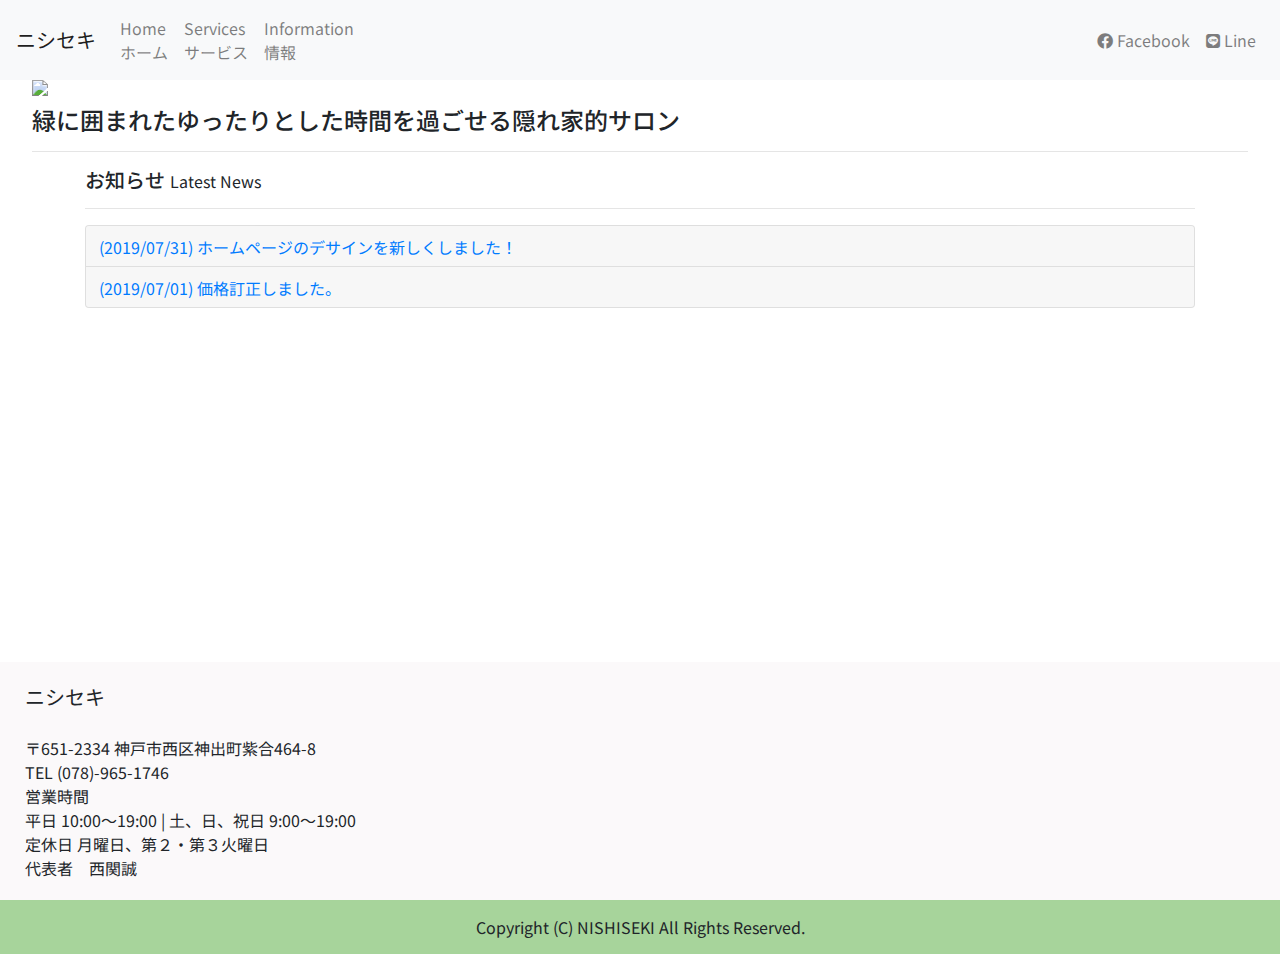
==== index.html @ fe5ac4fd "Init Upload" ====
<!doctype html>
<html>
    <head>
        <meta charset="UTF-8">
        <meta name="viewport" content="width=device-width, initial-scale=1, shrink-to-fit=no">
        <link rel="stylesheet" href="https://stackpath.bootstrapcdn.com/bootstrap/4.3.1/css/bootstrap.min.css" integrity="sha384-ggOyR0iXCbMQv3Xipma34MD+dH/1fQ784/j6cY/iJTQUOhcWr7x9JvoRxT2MZw1T" crossorigin="anonymous">
        <script src="https://code.jquery.com/jquery-3.3.1.slim.min.js" integrity="sha384-q8i/X+965DzO0rT7abK41JStQIAqVgRVzpbzo5smXKp4YfRvH+8abtTE1Pi6jizo" crossorigin="anonymous"></script>
        <script src="https://cdnjs.cloudflare.com/ajax/libs/popper.js/1.14.7/umd/popper.min.js" integrity="sha384-UO2eT0CpHqdSJQ6hJty5KVphtPhzWj9WO1clHTMGa3JDZwrnQq4sF86dIHNDz0W1" crossorigin="anonymous"></script>
        <script src="https://stackpath.bootstrapcdn.com/bootstrap/4.3.1/js/bootstrap.min.js" integrity="sha384-JjSmVgyd0p3pXB1rRibZUAYoIIy6OrQ6VrjIEaFf/nJGzIxFDsf4x0xIM+B07jRM" crossorigin="anonymous"></script>
        <link rel="stylesheet" href="common_customiser.css">
        <link rel="stylesheet" media="screen and (max-width: 600px)" href="sp_customiser.css">
        <link rel="stylesheet" href="res/fontawesome/css/all.min.css">
        <title>ニシセキ</title>
        <META name="Description" content="神戸市西区で理容室（床屋）、美容室（美容院）をお探しなら『ニシセキ』へ。カット・カラーリング・パーマなどの美容業務に加えて、理髪店ならではのお顔そりも行っておりますので、男性だけでなく女性の方にもご来店頂いております。">
        <META name="Keywords" content="神戸市西区,三木,稲美町,神出町,理容室,床屋,理髪店,美容室,美容院,ヘアー,サロン,カット,カラーリング,パーマ,男性,女性,ニシセキ,西関,誠,理容,競技大会,優勝">
    </head>
    <body>
        <nav class="navbar sticky-top navbar-expand-lg navbar-light bg-light">
            <a class="navbar-brand" href="#">ニシセキ</a>
            <button class="navbar-toggler" type="button" data-toggle="collapse" data-target="#navbarSupportedContent" aria-controls="navbarSupportedContent" aria-expanded="false" aria-label="Toggle navigation">
              <span class="navbar-toggler-icon"></span>
            </button>
            <div class="collapse navbar-collapse" id="navbarSupportedContent">
              <ul class="navbar-nav mr-auto">
                <li class="nav-item">
                  <a class="nav-link" href="index.html">Home <br>
                    ホーム
                  </a>
                </li>
                <li class="nav-item">
                  <a class="nav-link" href="services.html">Services <br>
                    サービス
                  </a>
                </li>
                <li class="nav-item">
                    <a class="nav-link" href="information.html">Information <br>
                      情報
                    </a>
                  </li>
              </ul>
              <ul class="navbar-nav ml-md-auto">
                <li class="nav-item">
                  <a class="nav-link" href="https://www.facebook.com/ニシセキ-190214207755206/"><i class="fab fa-facebook"></i> Facebook</a>
                </li>
                <li class="nav-item">
                  <a class="nav-link" href="https://line.me/R/ti/p/%40rbn5916t"><i class="fab fa-line"></i> Line</a>
                </li>
              </ul>
            </div>
        </nav>
        <!-- この下の写真を変更したい -->
        <img src="res/DSC_9475.JPG">
        <div class="index_ch4">
          <h4 class="sp_only_center">緑に囲まれたゆったりとした時間を過ごせる隠れ家的サロン</h4><hr>
        </div>
        <div class="container main-body-placeholder">
          <h5>お知らせ <small>Latest News</small></h5><hr>
          <div class="accordion" id="accordionExample">
            <div class="card">
                <div class="card-header" id="headingTwo">
                  <h2 class="mb-0">
                    <button class="btn btn-link collapsed" type="button" data-toggle="collapse" data-target="#collapseTwo" aria-expanded="false" aria-controls="collapseTwo">
                      (2019/07/31) ホームページのデサインを新しくしました！
                    </button>
                  </h2>
                </div>
                <div id="collapseTwo" class="collapse" aria-labelledby="headingTwo" data-parent="#accordionExample">
                  <div class="card-body">
                      ラインフレンドから予約、フェイスブックでも情報を発信しておりますので右上のフォームでフォローしてご活用ください。                  </div>
                </div>
              </div>
            <div class="card">
              <div class="card-header" id="headingOne">
                <h2 class="mb-0">
                  <button class="btn btn-link" type="button" data-toggle="collapse" data-target="#collapseOne" aria-expanded="true" aria-controls="collapseOne">
                    (2019/07/01) 価格訂正しました。
                  </button>
                </h2>
              </div>
              <div id="collapseOne" class="collapse" aria-labelledby="headingOne" data-parent="#accordionExample">
                <div class="card-body">
                  平素は大変お世話になっております。 <br>
                  私共はお客様の髪と頭皮と肌のことをいつも考えております。 <br>
                  他店よりも良い<B>モノ</B>と<B>シゴト</B>を祖父のころよりの料金でと努力してまいりました。 <br>
                  この度、さらなる良いサービスと商品を提供させていただくため7月1日より<font color="#dc143c">料金の改定</font>をさせていただきます。 <br>
                  皆様にはご不便をおかけいたしますがより快適で、より美しく、より格好良くなっていただけるよう今まで以上に努力してまいります。 <br>
                  <br>
                  <B>どうぞよろしくお願いします。</B> <br>
                  <br>
                  各種サービス、価格詳細はサービスページからご覧になれます。
                </div>
              </div>
            </div>
          </div>
          <div class="gmap_placeholder">
            <div style="width: 100%"><iframe width="100%" height="300" src="https://maps.google.com/maps?width=100%&amp;height=300&amp;hl=ja&amp;q=651-2334%20%E7%A5%9E%E6%88%B8%E5%B8%82%E8%A5%BF%E5%8C%BA%E7%A5%9E%E5%87%BA%E7%94%BA%E7%B4%AB%E5%90%88464-8%20+(%E3%83%8B%E3%82%B7%E3%82%BB%E3%82%AD)&amp;ie=UTF8&amp;t=&amp;z=14&amp;iwloc=A&amp;output=embed" frameborder="0" scrolling="no" marginheight="0" marginwidth="0"><a href="https://www.maps.ie/map-my-route/">Create route map</a></iframe></div><br />
          </div>
        </div>
        <div class="footer-warpper">
            <div class="upper-footer">
                <div class="upper-footer-container">
                    <p>
                        <p class="footer_title">ニシセキ</p> <br>
                        〒651-2334 神戸市西区神出町紫合464-8 <br>
                        TEL (078)-965-1746 <br>
                        営業時間 <br>
                        平日 10:00～19:00 | 土、日、祝日 9:00～19:00 <br>
                        定休日 月曜日、第２・第３火曜日 <br>
                        代表者　西関誠
                    </p>
                </div>
            </div>
            <div class="lower-footer">
                <div class="lower-footer-container">
                    <p>Copyright (C) NISHISEKI All Rights Reserved.</p>
                </div>
            </div>
        </div>
    </body>
</html>
---- common_customiser.css ----
@import url('https://fonts.googleapis.com/css?family=Noto+Sans+JP&display=swap');

html * {
    font-family: 'Noto Sans JP', sans-serif;
}

html a {
    text-decoration: none;
}

.main-body-placeholder {
    margin-top: 15px;
    margin-bottom: 15px;
}

.footer-warpper p {
    margin:0;
}

.upper-footer {
    background-color: #fbf9fa;
}

.upper-footer-container {
    padding: 20px 25px;
}

.lower-footer {
    background-color: #A7D49B;
}

.lower-footer-container {
    padding: 15px 0px;
    text-align: center;
}

.latestinfo-placeholder {
    padding-top: 15px ;
    padding-bottom: 15px ;
}

.accordion h2 {
    line-height: 1;
}

.accordion .btn {
    text-align: left;
}

.card-header {
    padding: 0;
}

.index-intro-placeholder h1, h2, h3, h4, h5, h6{
    margin-bottom: 0;
}

.footer_title {
    font-size: 1.25rem;
}
img {
    width: 95%;
    display: block;
    margin-left: auto;
    margin-right: auto;
    margin-bottom: 10px;
}

.index_ch4 {
    margin: 0 2.5%;
}

.gmap_placeholder {
    margin-top: 10px;
}

.container a {
    text-decoration: none;
}

.card {
    border: 1.25px solid rgba(0, 0, 0, 0.125);
}

.cal_placeholder {
    display: block;
    width: 322px;
}

@media only screen and (max-width: 600px) {
.sp_hide {
      display: none;
    }
  }

@media only screen and (min-width: 600.1px) {
.ws_hide {
      display: none;
    }
  }
---- sp_customiser.css ----
img {
    margin: 0;
    margin-bottom: 10px;
    width: 100%;
    max-height: 100vh;
    height: auto;
}

.sp_only_center {
    text-align: center;
}
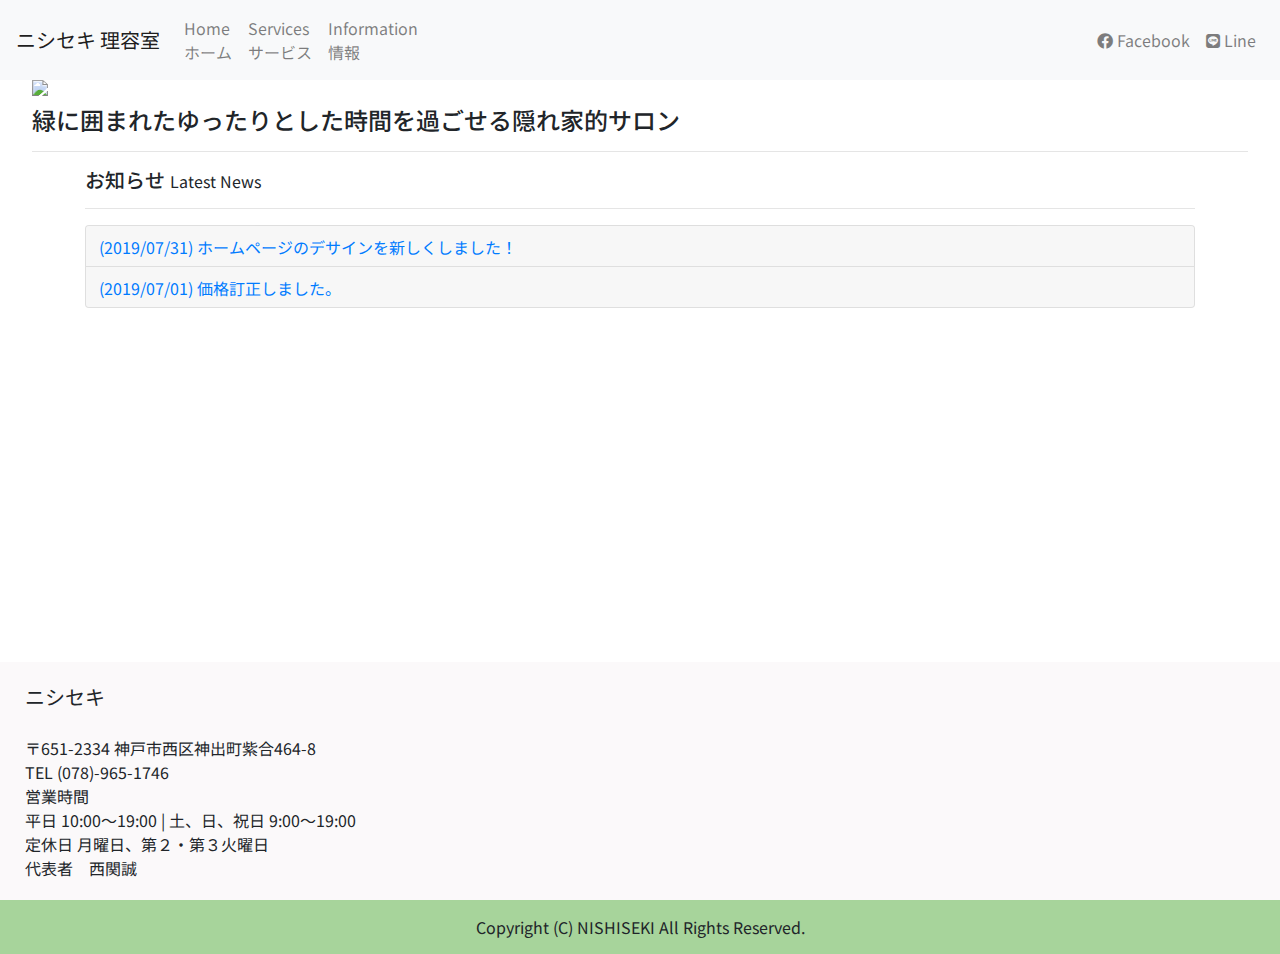
==== commit da933065: "タイトルもニシセキ理容室にしたよ" ====
--- a/index.html
+++ b/index.html
@@ -10,13 +10,13 @@
         <link rel="stylesheet" href="common_customiser.css">
         <link rel="stylesheet" media="screen and (max-width: 600px)" href="sp_customiser.css">
         <link rel="stylesheet" href="res/fontawesome/css/all.min.css">
-        <title>ニシセキ</title>
+        <title>ニシセキ 理容室</title>
         <META name="Description" content="神戸市西区で理容室（床屋）、美容室（美容院）をお探しなら『ニシセキ』へ。カット・カラーリング・パーマなどの美容業務に加えて、理髪店ならではのお顔そりも行っておりますので、男性だけでなく女性の方にもご来店頂いております。">
         <META name="Keywords" content="神戸市西区,三木,稲美町,神出町,理容室,床屋,理髪店,美容室,美容院,ヘアー,サロン,カット,カラーリング,パーマ,男性,女性,ニシセキ,西関,誠,理容,競技大会,優勝">
     </head>
     <body>
         <nav class="navbar sticky-top navbar-expand-lg navbar-light bg-light">
-            <a class="navbar-brand" href="#">ニシセキ</a>
+            <a class="navbar-brand" href="#">ニシセキ 理容室</a>
             <button class="navbar-toggler" type="button" data-toggle="collapse" data-target="#navbarSupportedContent" aria-controls="navbarSupportedContent" aria-expanded="false" aria-label="Toggle navigation">
               <span class="navbar-toggler-icon"></span>
             </button>
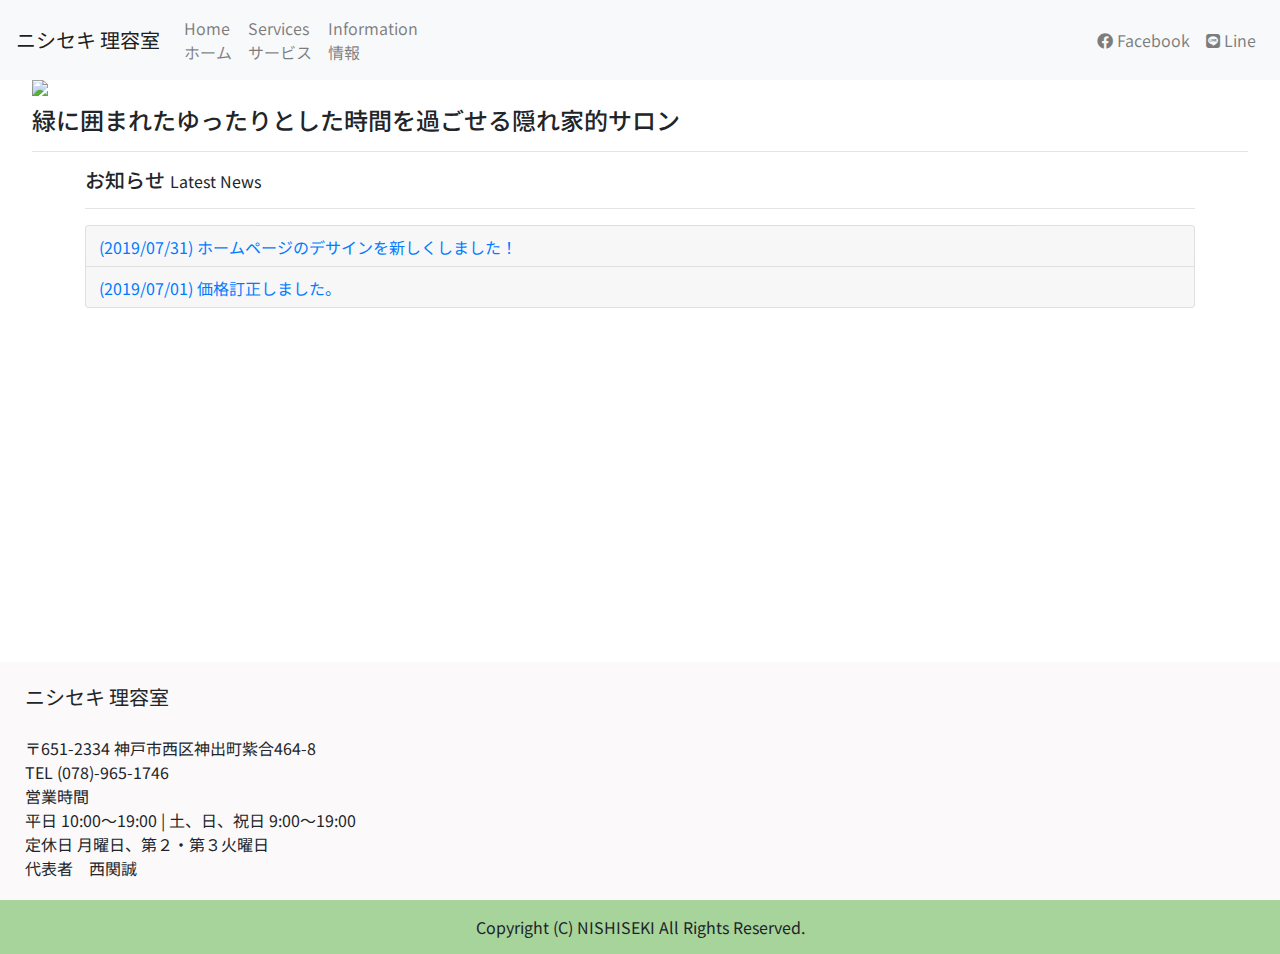
==== commit f5e23e77: "変更した" ====
--- a/index.html
+++ b/index.html
@@ -100,7 +100,7 @@
             <div class="upper-footer">
                 <div class="upper-footer-container">
                     <p>
-                        <p class="footer_title">ニシセキ</p> <br>
+                        <p class="footer_title">ニシセキ 理容室</p> <br>
                         〒651-2334 神戸市西区神出町紫合464-8 <br>
                         TEL (078)-965-1746 <br>
                         営業時間 <br>
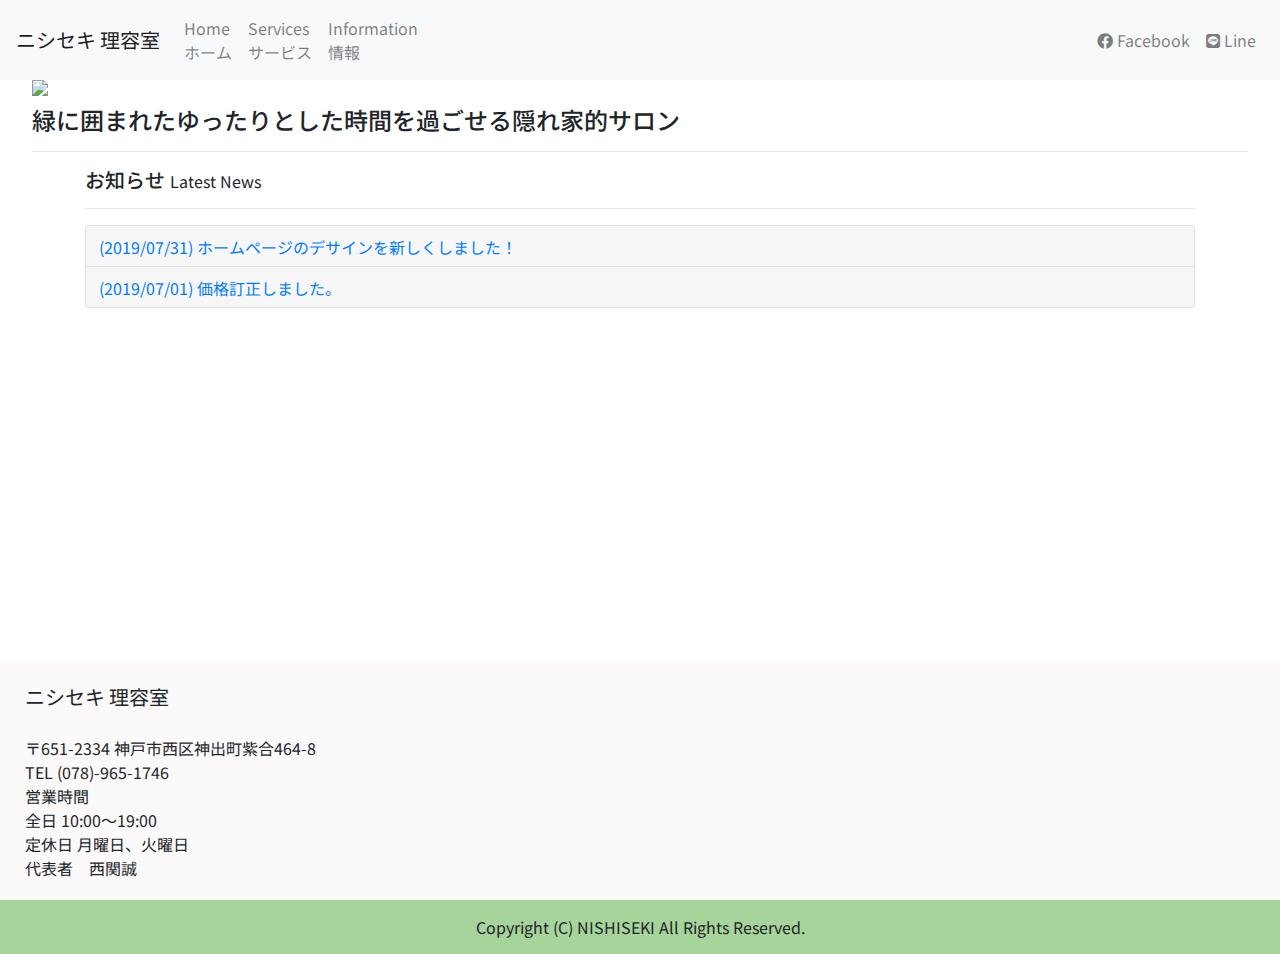
==== commit 565fd32d: "Updated business hour info" ====
--- a/index.html
+++ b/index.html
@@ -104,8 +104,8 @@
                         〒651-2334 神戸市西区神出町紫合464-8 <br>
                         TEL (078)-965-1746 <br>
                         営業時間 <br>
-                        平日 10:00～19:00 | 土、日、祝日 9:00～19:00 <br>
-                        定休日 月曜日、第２・第３火曜日 <br>
+                        全日 10:00～19:00<br>
+                        定休日 月曜日、火曜日 <br>
                         代表者　西関誠
                     </p>
                 </div>
--- a/sp_customiser.css
+++ b/sp_customiser.css
@@ -9,3 +9,21 @@
 .sp_only_center {
     text-align: center;
 }
+
+.responsive-iframe-container {
+    position: relative;
+    padding-bottom: 100%;
+    padding-top: 30px;
+    height: 0;
+    overflow: hidden;
+}
+ 
+.responsive-iframe-container iframe,   
+.vresponsive-iframe-container object,  
+.vresponsive-iframe-container embed {
+    position: absolute;
+    top: 0;
+    left: 0;
+    width: 100%;
+    height: 100%;
+}